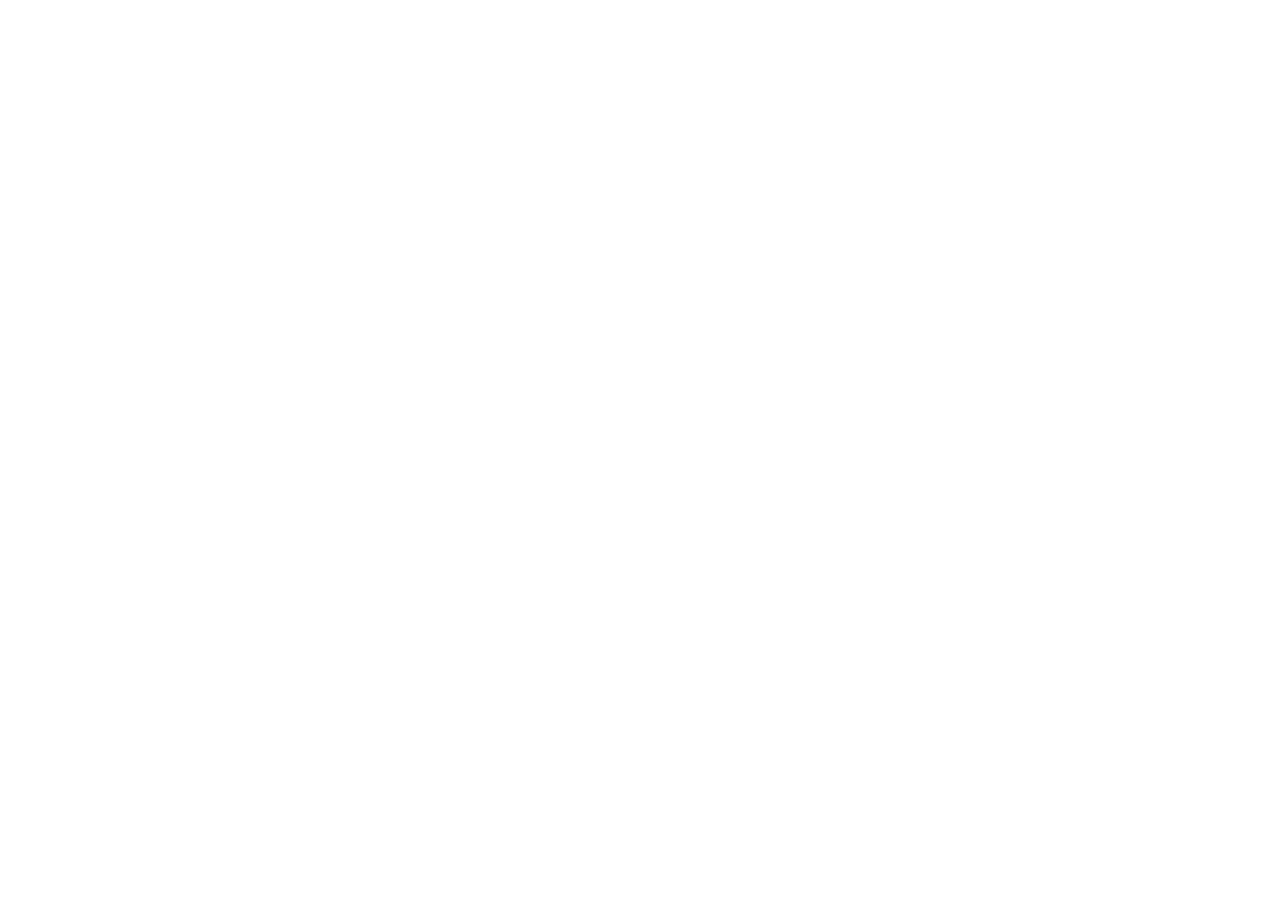
==== home.html @ b794843e "Add home.html" ====
<!DOCTYPE html>
<html lang="en">
<head>
    <meta charset="UTF-8">
    <meta name="viewport" content="width=device-width, initial-scale=1.0">
    <title>Document</title>
</head>
<body>
    
</body>
</html>
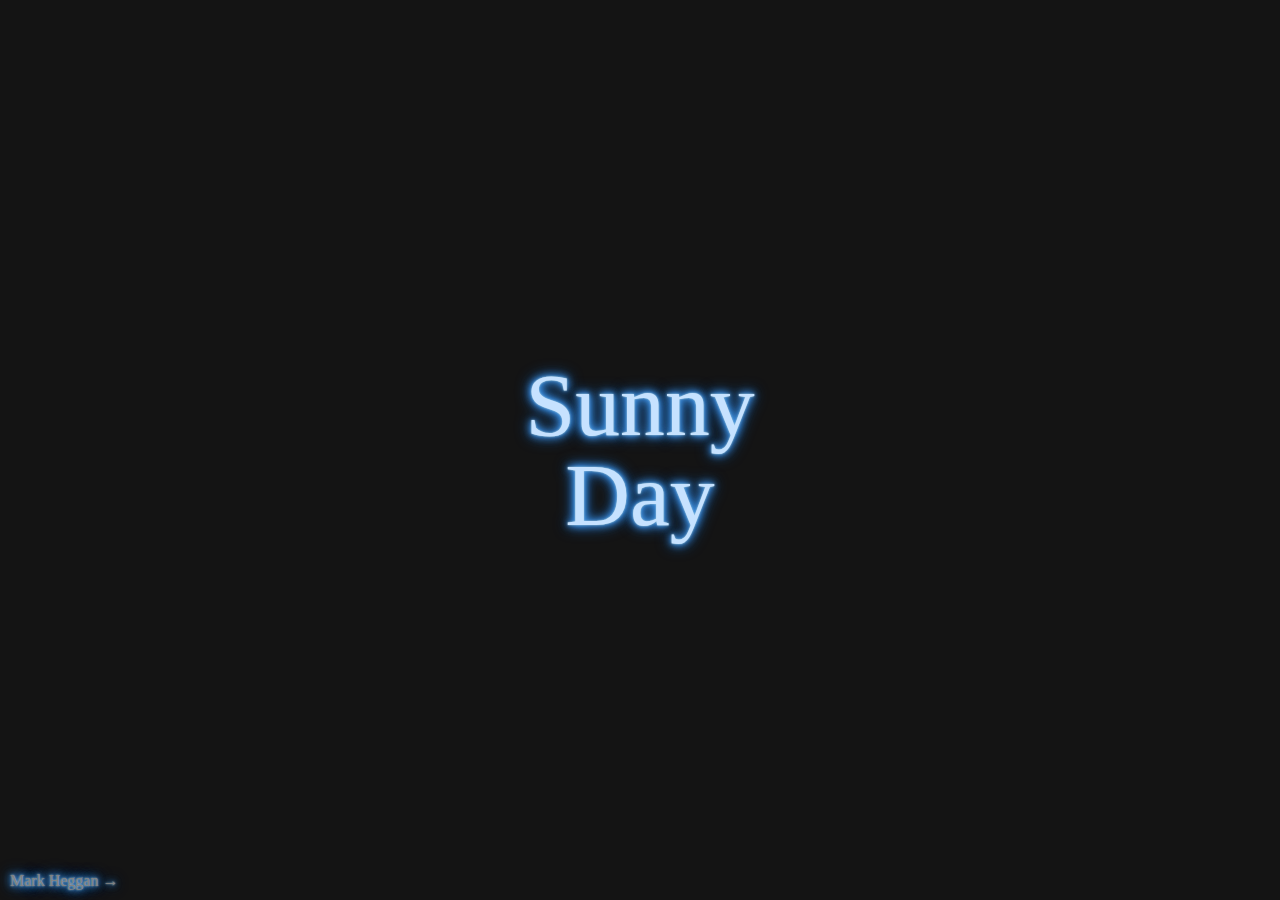
==== commit 43d353ca: "Add neon sign for mainpage" ====
--- a/home.html
+++ b/home.html
@@ -3,9 +3,18 @@
 <head>
     <meta charset="UTF-8">
     <meta name="viewport" content="width=device-width, initial-scale=1.0">
+    <link rel="stylesheet" href="style_home.css">
     <title>Document</title>
 </head>
 <body>
-    
+    <div class="sign">
+        <span class="sign__word">Sunny</span>
+        <span class="sign__word">Day</span>
+    </div>
+
+
+
+    <a class="link" target="_blank" href="https://markheggan.co.uk">Mark Heggan &rarr;</a>
+
 </body>
-</html>+</html>
--- a/style_home.css
+++ b/style_home.css
@@ -0,0 +1,87 @@
+/*-- Base Styles --*/
+
+html,
+body {
+	position: relative;
+  margin: 0;
+  height: 100%;
+}
+
+html {
+  font-size: 16px;
+}
+
+body {
+  font-family: "Vibur", cursive;
+  font-size: 1rem;
+  background-image: url("https://www.dropbox.com/s/2ct0i6kc61vp0bh/wall.jpg?raw=1");
+  background-size: cover;
+  background-position: center;
+  background-repeat: no-repeat;
+  background-color: #141414;
+}
+
+
+/*-- Sign Styles --*/
+
+.sign {
+  min-height: 100%;
+  display: flex;
+  flex-direction: column;
+  justify-content: center;
+  align-items: center;
+}
+
+.sign__word{
+    font-size: 5.6rem;
+    text-align: center;
+    line-height: 1;
+    color: #c6e2ff;
+    animation: neon .08s ease-in-out infinite alternate;
+}
+
+/*-- Animation Keyframes --*/
+
+/* animation */
+
+@keyframes neon {
+  from {
+    text-shadow:
+    0 0 6px rgba(202,228,225,0.92),
+    0 0 30px rgba(202,228,225,0.34),
+    0 0 12px rgba(30,132,242,0.52),
+    0 0 21px rgba(30,132,242,0.92),
+    0 0 34px rgba(30,132,242,0.78),
+    0 0 54px rgba(30,132,242,0.92);
+  }
+  to {
+    text-shadow:
+    0 0 6px rgba(202,228,225,0.98),
+    0 0 30px rgba(202,228,225,0.42),
+    0 0 12px rgba(30,132,242,0.58),
+    0 0 22px rgba(30,132,242,0.84),
+    0 0 38px rgba(30,132,242,0.88),
+    0 0 60px rgba(30,132,242,1);
+  }
+}
+
+
+
+/* Link */
+.link {
+	position: absolute;
+	bottom: 10px; left: 10px;
+	color: #828282;
+	text-decoration: none;
+}
+
+a:focus, :hover {
+    color: #c6e2ff;
+	text-shadow:
+    0 0 2px rgba(202,228,225,0.92),
+    0 0 10px rgba(202,228,225,0.34),
+    0 0 4px rgba(30,132,242,0.52),
+    0 0 7px rgba(30,132,242,0.92),
+    0 0 11px rgba(30,132,242,0.78),
+    0 0 16px rgba(30,132,242,0.92);
+}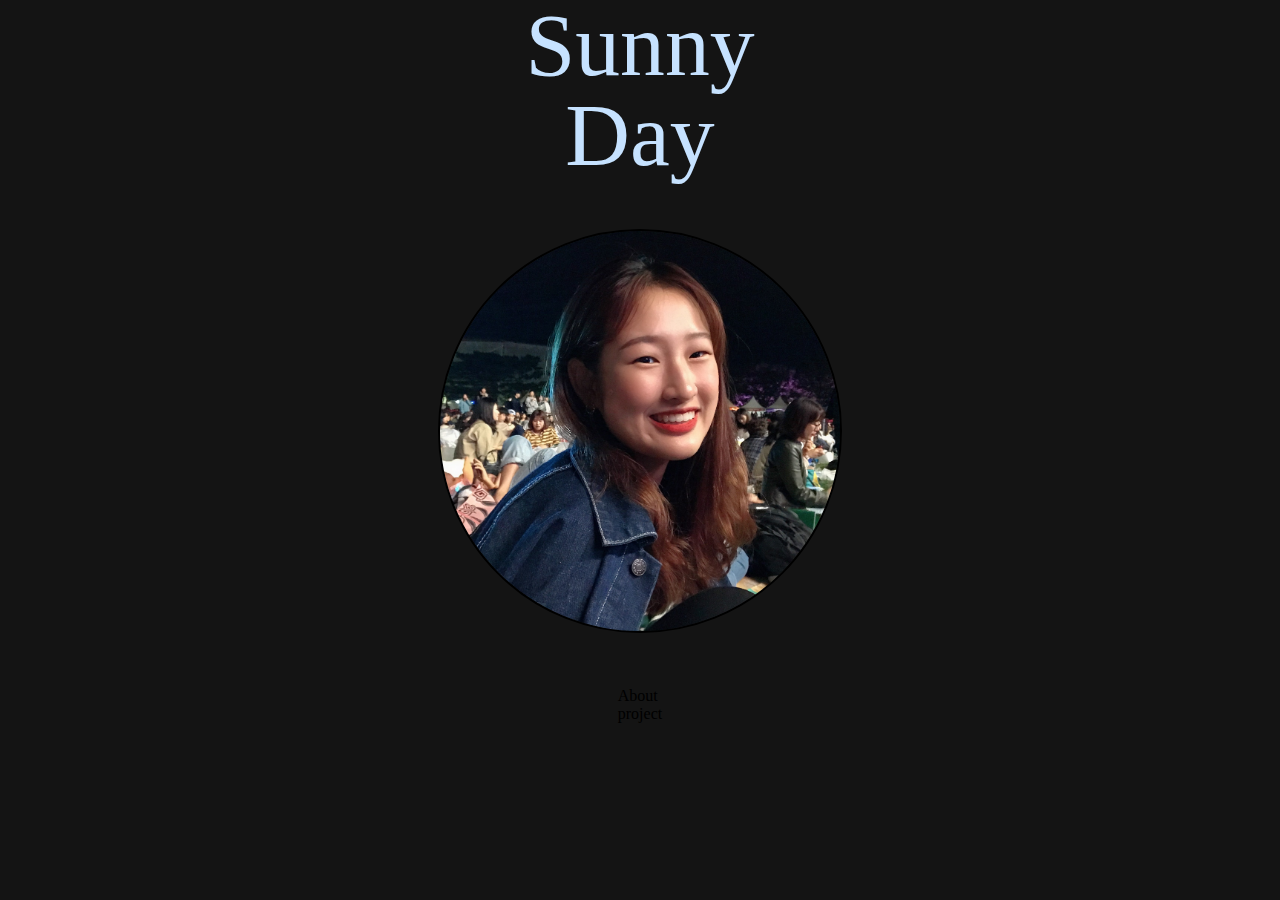
==== commit 8297d5d1: "Add my profile picture in home.html" ====
--- a/home.html
+++ b/home.html
@@ -7,14 +7,23 @@
     <title>Document</title>
 </head>
 <body>
-    <div class="sign">
-        <span class="sign__word">Sunny</span>
-        <span class="sign__word">Day</span>
+    <div class="container">
+        <div class="sign">
+            <span class="sign__word">Sunny</span>
+            <span class="sign__word">Day</span>
+        </div>
+        <div class="profilepic">
+            <img src="profile_pic.jpg" id="img_profile" alt="프로필이미지">
+        </div>
+        <div class="menu-select">
+            <div class="about">About</div>
+            <div class="project">project</div>
+        </div>
+    
+    
+        <!-- <a class="link" target="_blank" href="https://markheggan.co.uk">Mark Heggan &rarr;</a>
+        -->
     </div>
-
-
-
-    <a class="link" target="_blank" href="https://markheggan.co.uk">Mark Heggan &rarr;</a>
 
 </body>
 </html>
--- a/style_home.css
+++ b/style_home.css
@@ -19,6 +19,13 @@
   background-position: center;
   background-repeat: no-repeat;
   background-color: #141414;
+}
+
+.container{
+    display: flex;
+    flex-direction: column;
+    justify-content: center;
+    align-items: center;
 }
 
 
@@ -65,10 +72,18 @@
   }
 }
 
-
+/* profile picture */
+#img_profile{
+    margin: 50px;
+    width: 400px;
+    height: 400px;
+    display: inline-block;
+    border-radius: 50%;
+    border: 2px solid black;
+}
 
 /* Link */
-.link {
+/*.link {
 	position: absolute;
 	bottom: 10px; left: 10px;
 	color: #828282;
@@ -84,4 +99,5 @@
     0 0 7px rgba(30,132,242,0.92),
     0 0 11px rgba(30,132,242,0.78),
     0 0 16px rgba(30,132,242,0.92);
-}+}
+*/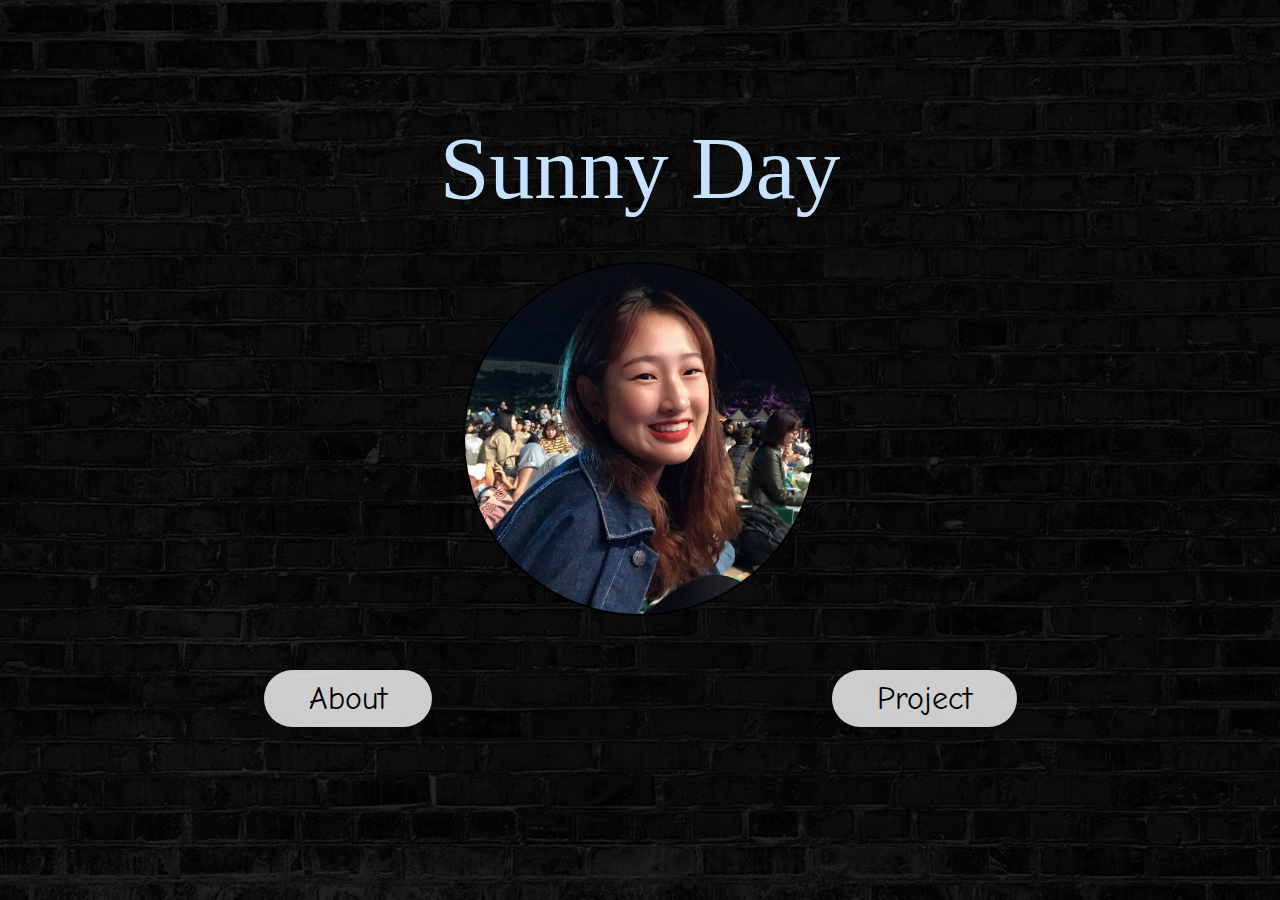
==== commit 457a763b: "Making mainpage menu button, Making neon title" ====
--- a/home.html
+++ b/home.html
@@ -4,21 +4,25 @@
     <meta charset="UTF-8">
     <meta name="viewport" content="width=device-width, initial-scale=1.0">
     <link rel="stylesheet" href="style_home.css">
-    <title>Document</title>
+    <!-- font -->
+    <link href="https://fonts.googleapis.com/css?family=Comic+Neue:400&display=swap" rel="stylesheet">
+    
+    <title>HyeseonLee</title>
 </head>
 <body>
     <div class="container">
         <div class="sign">
-            <span class="sign__word">Sunny</span>
-            <span class="sign__word">Day</span>
+            <span class="sign__word">Sunny Day</span>
+            <!-- <span class="sign__word">Day</span> -->
         </div>
         <div class="profilepic">
             <img src="profile_pic.jpg" id="img_profile" alt="프로필이미지">
         </div>
-        <div class="menu-select">
-            <div class="about">About</div>
-            <div class="project">project</div>
+        <div class="menu-box">
+            <div class="about menu">About</div>
+            <div class="project menu">Project</div>
         </div>
+
     
     
         <!-- <a class="link" target="_blank" href="https://markheggan.co.uk">Mark Heggan &rarr;</a>
--- a/style_home.css
+++ b/style_home.css
@@ -13,8 +13,9 @@
 
 body {
   font-family: "Vibur", cursive;
+  /* font-family: 'Comic Neue', cursive; */
   font-size: 1rem;
-  background-image: url("https://www.dropbox.com/s/2ct0i6kc61vp0bh/wall.jpg?raw=1");
+  background-image: url("home_wall.jpg");
   background-size: cover;
   background-position: center;
   background-repeat: no-repeat;
@@ -22,6 +23,7 @@
 }
 
 .container{
+    min-height: 100%;
     display: flex;
     flex-direction: column;
     justify-content: center;
@@ -54,6 +56,24 @@
 @keyframes neon {
   from {
     text-shadow:
+    0 0 6px rgba(228, 202, 211, 0.92),
+    0 0 30px rgba(229, 165, 222, 0.34),
+    0 0 12px rgba(235, 50, 4, 0.52),
+    0 0 21px rgba(175, 54, 54, 0.92),
+    0 0 34px rgba(212, 93, 89, 0.76),
+    0 0 54px rgba(216, 126, 67, 0.92);
+  }
+  to {
+    text-shadow:
+    0 0 6px rgba(218, 202, 228, 0.98),
+    0 0 30px rgba(212, 185, 212, 0.42),
+    0 0 12px rgba(226, 57, 57, 0.58),
+    0 0 22px rgba(236, 30, 99, 0.84),
+    0 0 38px rgba(221, 58, 58, 0.88),
+    0 0 60px rgb(185, 47, 47);
+  }
+  /* from {
+    text-shadow:
     0 0 6px rgba(202,228,225,0.92),
     0 0 30px rgba(202,228,225,0.34),
     0 0 12px rgba(30,132,242,0.52),
@@ -69,19 +89,41 @@
     0 0 22px rgba(30,132,242,0.84),
     0 0 38px rgba(30,132,242,0.88),
     0 0 60px rgba(30,132,242,1);
-  }
+  } */
 }
 
 /* profile picture */
 #img_profile{
     margin: 50px;
-    width: 400px;
-    height: 400px;
+    width: 350px;
+    height: 350px;
     display: inline-block;
     border-radius: 50%;
     border: 2px solid black;
 }
 
+/* menu button */
+.menu-box {
+  display: flex;
+  flex-direction: row;
+  justify-content: center;
+  align-items: center;
+
+  color: black;
+}
+.menu{
+  margin: 0 200px 50px 200px;
+  padding: 10px 45px;
+  font-family: 'Comic Neue', cursive;
+  font-size: 2rem;
+
+  width: 100%;
+  height: 100%;
+  border-radius: 30px;
+  background-color: rgb(255, 255, 255);
+  opacity: 0.8;
+
+}
 /* Link */
 /*.link {
 	position: absolute;
